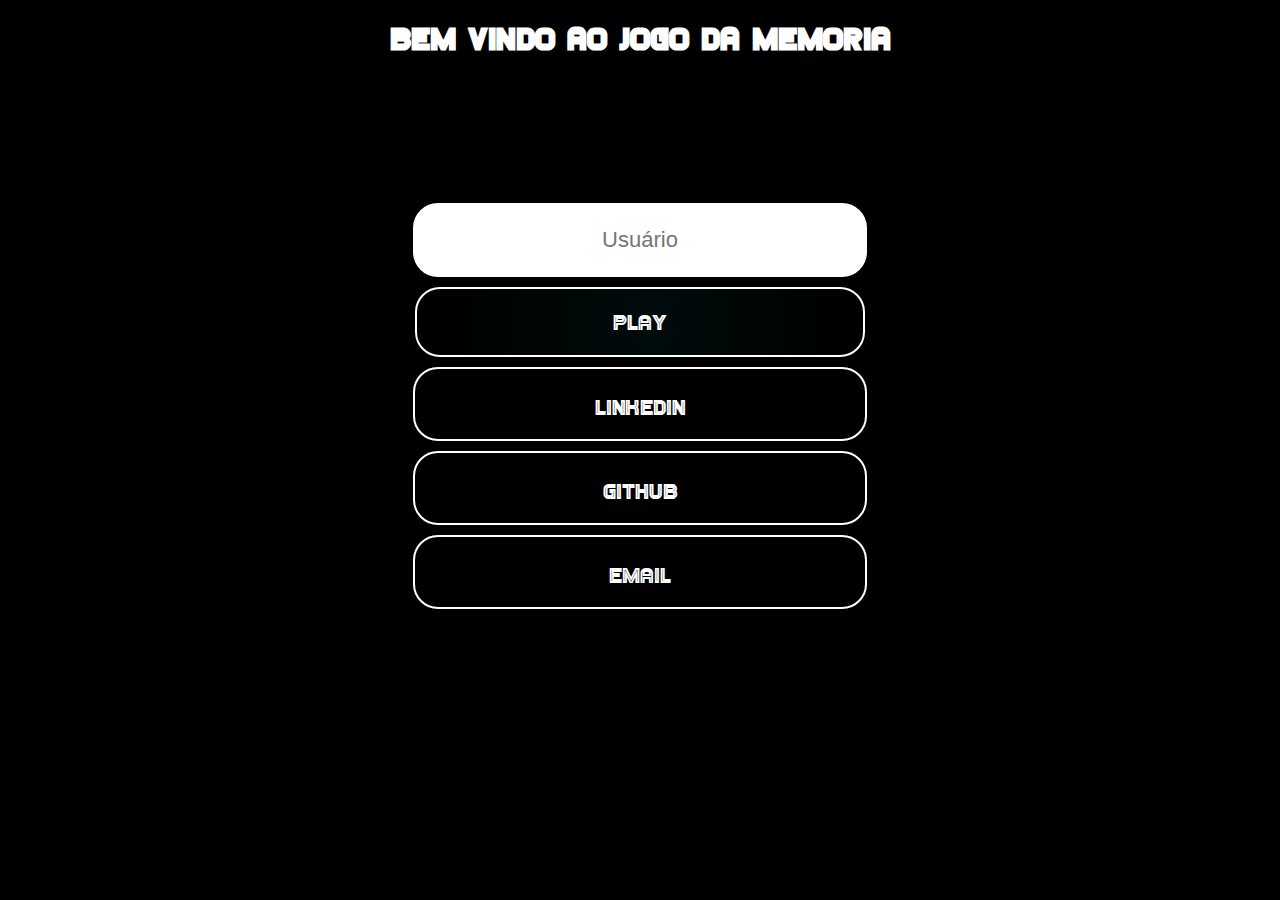
==== index.html @ 64517cef "First commit" ====
<!DOCTYPE html>
<html lang="en">
  <head>
    <meta charset="UTF-8" />
    <meta http-equiv="X-UA-Compatible" content="IE=edge" />
    <meta name="viewport" content="width=device-width, initial-scale=1.0" />
    <title>Joga da memória</title>
    <link rel="stylesheet" href="./Pagina Inicial/index.css" />
    <link
      rel="shortcut icon"
      href="./images/javascript.png"
      type="image/x-icon"
    />
  </head>
  <body>
    <header>
      <h1 id="Título">Bem vindo ao jogo da memoria</h1>
    </header>

    <form id="container" action="../Game/game.html" method="GET">
      <input
        oninput="atualizar(this)"
        class="r0"
        id="Name"
        type="text"
        placeholder="Usuário"
        name="usuario"
      />

      <button onclick="enviar()" class="rect r1" type="submit">PLAY</button>

      <div class="rect r2">
        <a
          href="https://www.linkedin.com/in/lucas-amaral-1b174b8b/"
          target="_blank"
        >
          <p class="Textos">LinkedIn</p></a
        >
      </div>

      <div class="rect r3">
        <a href="https://github.com/Lucas-Silva-Amaral" target="_blank">
          <p class="Textos">GitHub</p></a
        >
      </div>

      <div class="rect r4">
        <a href="mailto:lucasilvaamaral94@gmail.com" target="_blank"
          ><p class="Textos">Email</p>
        </a>
      </div>
    </form>

    <script src="./Pagina Inicial/index.js"></script>
  </body>
</html>
---- Pagina Inicial/index.css ----
@font-face {
  font-family: "Games Regular";
  font-style: normal;
  font-weight: normal;
  src: local("Games Regular"), url(./Fonte/Games.woff) format("woff");
}
* {
  margin: 0;
  padding: 0;
}
body {
  background-color: black;
}

#Título {
  color: white;
  text-align: center;
  margin-top: 20px;
  font-family: "Games Regular";
}

#container {
  display: flex;
  flex-direction: column;
  flex-wrap: wrap;
  justify-content: center;
  align-items: center;
  text-align: center;
  margin-top: 10%;
  height: 450px;
  color: white;
  font-size: 22px;
  font-family: "Games Regular";
}

@media (max-width: 900px) {
  #container {
    flex-direction: row;
    flex-wrap: wrap;
    justify-content: center;
    align-items: center;
    text-align: center;
    margin-top: 10%;
    height: 460px;
    color: white;
    font-size: 22px;
    font-family: "Games Regular";
  }
}

.r0 {
  width: 450px;
  height: 70px;
  font-size: 22px;
  text-align: center;
  margin-left: 20px;
  margin-right: 20px;
  margin-bottom: 10px;
  border: white 2px solid;
  transition-property: all;
  transition-duration: 500ms;
  transition-delay: 100ms;
  font-family: Arial, Helvetica, sans-serif;
  border-radius: 25px;
}

.rect {
  width: 450px;
  height: 70px;
  margin-left: 20px;
  margin-right: 20px;
  margin-bottom: 10px;
  border: white 2px solid;
  border-radius: 5px;
  transition-property: all;
  transition-duration: 500ms;
  border-radius: 25px;
}
.Textos {
  padding-bottom: 25px;
  padding-top: 25px;
}

.rect:hover {
  background: rgb(4, 15, 17);
  background: radial-gradient(
    circle,
    rgba(4, 15, 17, 1) 0%,
    rgba(104, 9, 186, 1) 0%
  );
  padding: 10px;
}
.r0:hover {
  font-size: 26px;
}
a {
  text-decoration: none;
  color: white;
}

.r1 {
  background: rgb(2, 0, 36);
  background: linear-gradient(
    270deg,
    rgba(0, 0, 0, 1) 0%,
    rgba(0, 11, 11, 1) 47%,
    rgba(0, 0, 0, 1) 100%
  );
  color: white;
  font-size: 22px;
  font-family: "Games Regular";
}
.r1:hover {
  cursor: pointer;
  height: 90px;
}
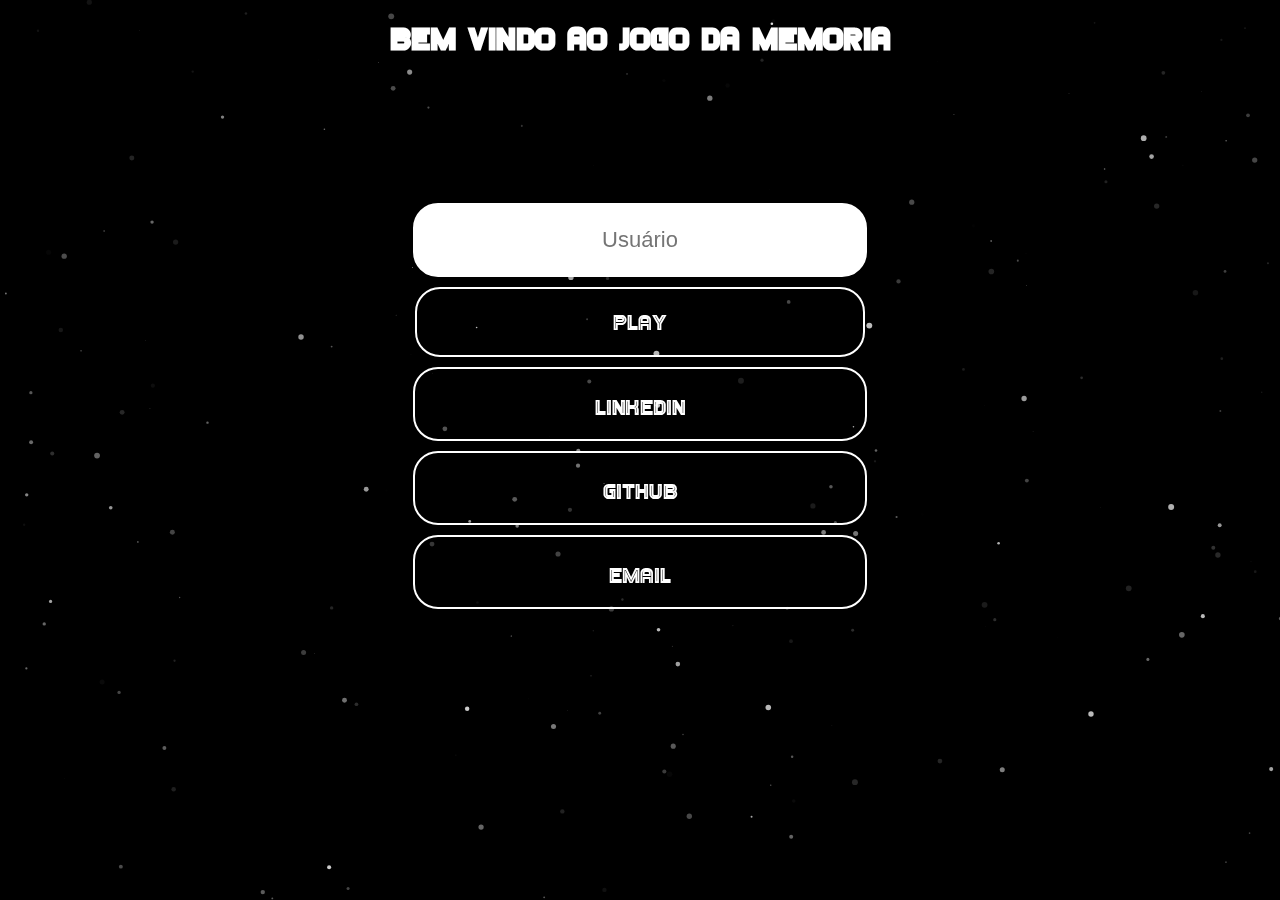
==== commit 63963550: "add background & alt readme" ====
--- a/index.html
+++ b/index.html
@@ -13,6 +13,7 @@
     />
   </head>
   <body>
+    <div id="particles-container"></div>
     <header>
       <h1 id="Título">Bem vindo ao jogo da memoria</h1>
     </header>
@@ -51,6 +52,7 @@
       </div>
     </form>
 
+    <script src="./Pagina Inicial/plugins/particles.js"></script>
     <script src="./Pagina Inicial/index.js"></script>
   </body>
 </html>
--- a/Pagina Inicial/index.css
+++ b/Pagina Inicial/index.css
@@ -31,6 +31,28 @@
   color: white;
   font-size: 22px;
   font-family: "Games Regular";
+}
+
+/* ---- particles.js container ---- */
+#particles-container canvas {
+  display: block;
+  background-color: var(--color-primary);
+  -webkit-transform: scale(1);
+  -ms-transform: scale(1);
+  transform: scale(1);
+  opacity: 1;
+  -webkit-transition: opacity 0.8s ease, -webkit-transform 1.4s ease;
+  transition: opacity 0.8s ease, transform 1.4s ease;
+}
+
+#particles-container {
+  position: fixed;
+  top: 0;
+  left: 0;
+  right: 0;
+  width: 100%;
+  height: 100%;
+  z-index: -10;
 }
 
 @media (max-width: 900px) {
@@ -82,12 +104,7 @@
 }
 
 .rect:hover {
-  background: rgb(4, 15, 17);
-  background: radial-gradient(
-    circle,
-    rgba(4, 15, 17, 1) 0%,
-    rgba(104, 9, 186, 1) 0%
-  );
+  background-color: #101c2ccc;
   padding: 10px;
 }
 .r0:hover {
@@ -99,18 +116,13 @@
 }
 
 .r1 {
-  background: rgb(2, 0, 36);
-  background: linear-gradient(
-    270deg,
-    rgba(0, 0, 0, 1) 0%,
-    rgba(0, 11, 11, 1) 47%,
-    rgba(0, 0, 0, 1) 100%
-  );
+  background-color: transparent;
   color: white;
   font-size: 22px;
   font-family: "Games Regular";
 }
 .r1:hover {
+  background-color: #05c3ff;
   cursor: pointer;
   height: 90px;
 }
